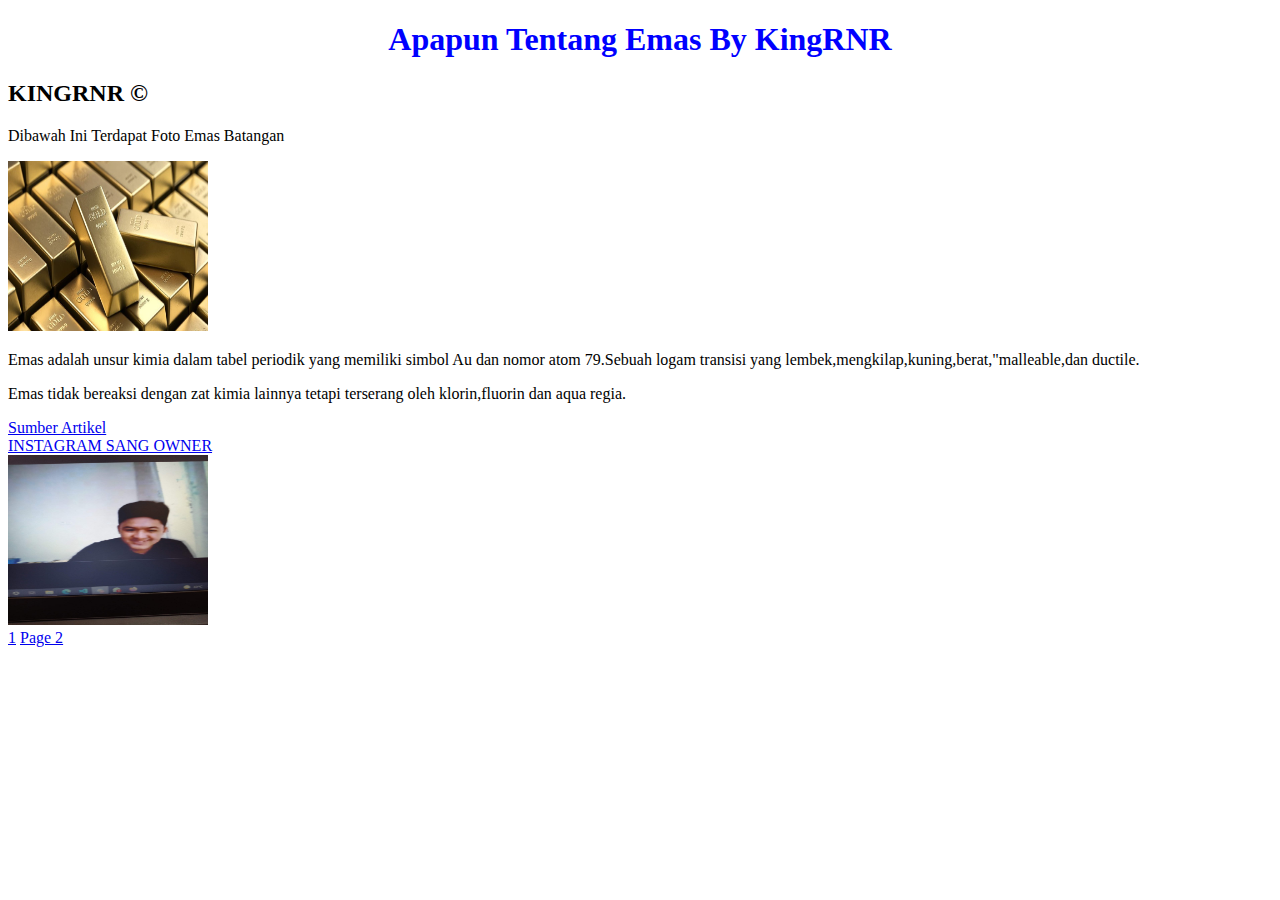
==== index.html @ e9869b10 "mengganti nama file index.html" ====
<!DOCTYPE html>
<html lang="en">
<head>
    <meta charset="UTF-8">
    <meta http-equiv="X-UA-Compatible" content="IE=edge">
    <meta name="viewport" content="width=device-width, initial-scale=1.0">
    <title>Artikel Emas</title>
    <style>
        h1 {
            text-align: center;
            color: blue;
        }

        p {
            color: black;
        }
        
        
    </style>
</head>
<body>
    <h1>Apapun Tentang Emas By KingRNR</h1>
    <h2>KINGRNR &copy;</h2>
    <p>Dibawah Ini Terdapat Foto Emas Batangan</p>

    <img src="img/ilustrasi-emas-batangan-istock--8_ratio-16x9.jpg" width="200px" height="170px" alt="">
    
    <p>Emas adalah unsur kimia dalam tabel periodik yang memiliki simbol Au dan nomor atom 79.Sebuah logam transisi yang lembek,mengkilap,kuning,berat,"malleable,dan ductile.</p>
    <p>Emas tidak bereaksi dengan zat kimia lainnya tetapi terserang oleh klorin,fluorin dan aqua regia.</p>

    <div>
        <a href="https://tirto.id/cara-mudah-beli-emas-batangan-secara-online-ekNR" target="_blank">Sumber Artikel</a>
       
    </div>
    <div>
        <a href="https://www.instagram.com/r_aaffff/" target="_blank">INSTAGRAM SANG OWNER</a>
    </div>
   
    
    <img src="img/WhatsApp Image 2021-07-28 at 12.41.10.jpeg" width="200px" height="170px" alt="">

    <div>
        <a href="#">1</a>
        <a href="Page2.html">Page 2</a>
    </div>
</body>
</html>
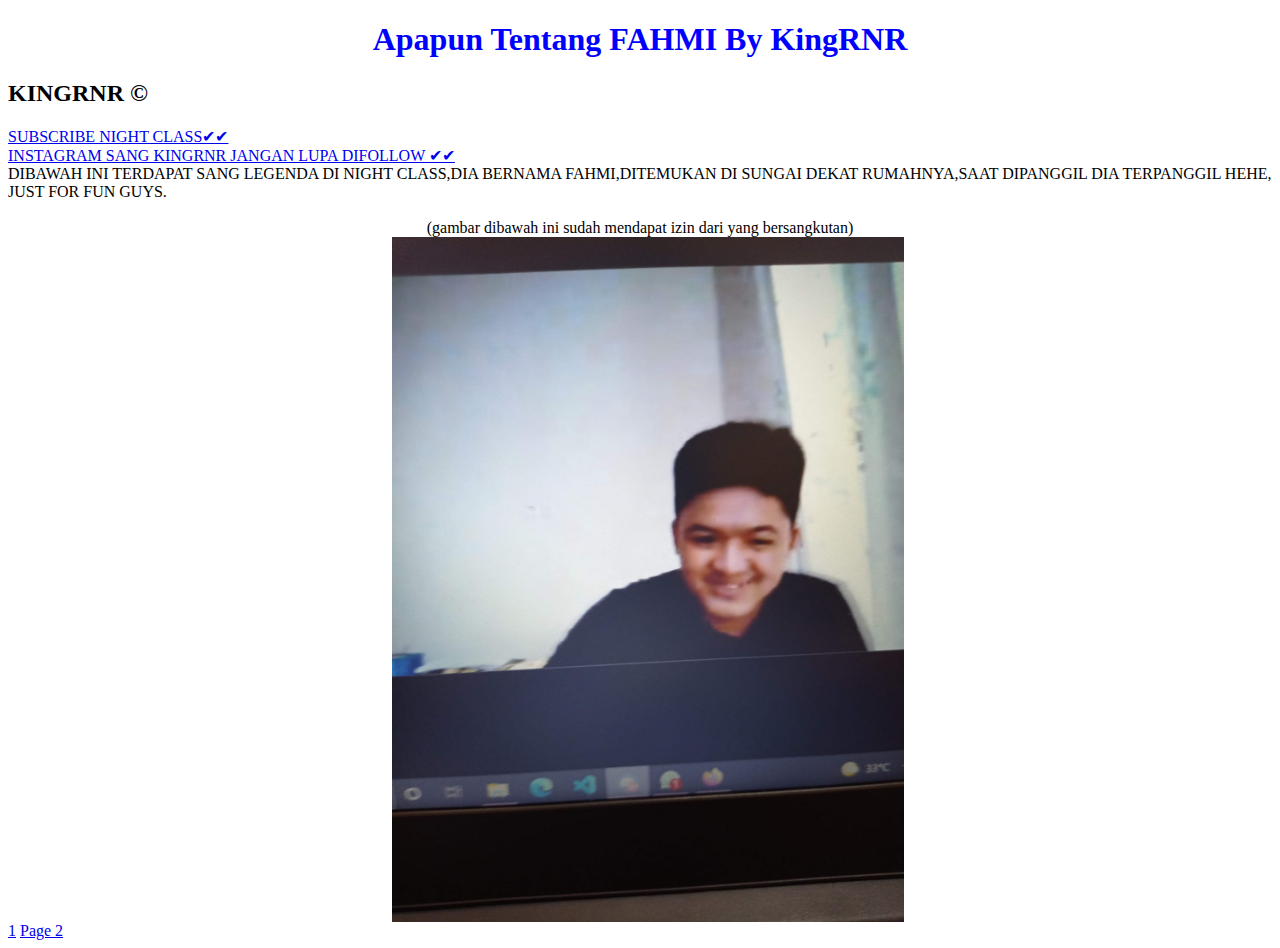
==== commit 839dae9f: "mengubah index dan page2" ====
--- a/index.html
+++ b/index.html
@@ -4,9 +4,10 @@
     <meta charset="UTF-8">
     <meta http-equiv="X-UA-Compatible" content="IE=edge">
     <meta name="viewport" content="width=device-width, initial-scale=1.0">
-    <title>Artikel Emas</title>
+    <link rel="stylesheet" href="style.css">
+    <title>Artikel FAHMI</title>
     <style>
-        h1 {
+        h1{
             text-align: center;
             color: blue;
         }
@@ -14,35 +15,49 @@
         p {
             color: black;
         }
-        
+        .gambar {
+            width: 100vw; 
+            display:flex;
+        }
+        .gambar img {
+            margin: auto;
+        }
+       .gambardibawahini {
+           text-align: center;
+       }     
         
     </style>
 </head>
 <body>
-    <h1>Apapun Tentang Emas By KingRNR</h1>
+    <h1>Apapun Tentang FAHMI By KingRNR</h1>
     <h2>KINGRNR &copy;</h2>
-    <p>Dibawah Ini Terdapat Foto Emas Batangan</p>
-
-    <img src="img/ilustrasi-emas-batangan-istock--8_ratio-16x9.jpg" width="200px" height="170px" alt="">
-    
-    <p>Emas adalah unsur kimia dalam tabel periodik yang memiliki simbol Au dan nomor atom 79.Sebuah logam transisi yang lembek,mengkilap,kuning,berat,"malleable,dan ductile.</p>
-    <p>Emas tidak bereaksi dengan zat kimia lainnya tetapi terserang oleh klorin,fluorin dan aqua regia.</p>
-
-    <div>
-        <a href="https://tirto.id/cara-mudah-beli-emas-batangan-secara-online-ekNR" target="_blank">Sumber Artikel</a>
+   <div>
+        <a href="https://www.youtube.com/channel/UCdwDsHpPccqX4Ga1RD4Wilg" target="_blank">SUBSCRIBE NIGHT CLASS&#10004;&#10004;</a>
+        
        
     </div>
     <div>
-        <a href="https://www.instagram.com/r_aaffff/" target="_blank">INSTAGRAM SANG OWNER</a>
+        <a href="https://www.instagram.com/r_aaffff/" target="_blank">INSTAGRAM SANG KINGRNR JANGAN LUPA DIFOLLOW &#10004;&#10004;</a>
     </div>
+    <div class="loh">
+        <span>DIBAWAH INI TERDAPAT SANG LEGENDA DI NIGHT CLASS,DIA BERNAMA FAHMI,DITEMUKAN DI SUNGAI DEKAT RUMAHNYA,SAAT DIPANGGIL DIA TERPANGGIL HEHE, JUST FOR FUN GUYS.
+       </span> 
+    </div>
+       <br>
+       <div class="gambardibawahini">
+           <span> (gambar dibawah ini sudah mendapat izin dari yang bersangkutan)</span>
+       </div>
    
     
-    <img src="img/WhatsApp Image 2021-07-28 at 12.41.10.jpeg" width="200px" height="170px" alt="">
+    <div class="gambar">
+        <img src="img/WhatsApp Image 2021-07-28 at 12.41.10.jpeg"width="40%" height="40%" alt="">
+    </div>
 
     <div>
         <a href="#">1</a>
         <a href="Page2.html">Page 2</a>
     </div>
+    
 </body>
 </html>
 
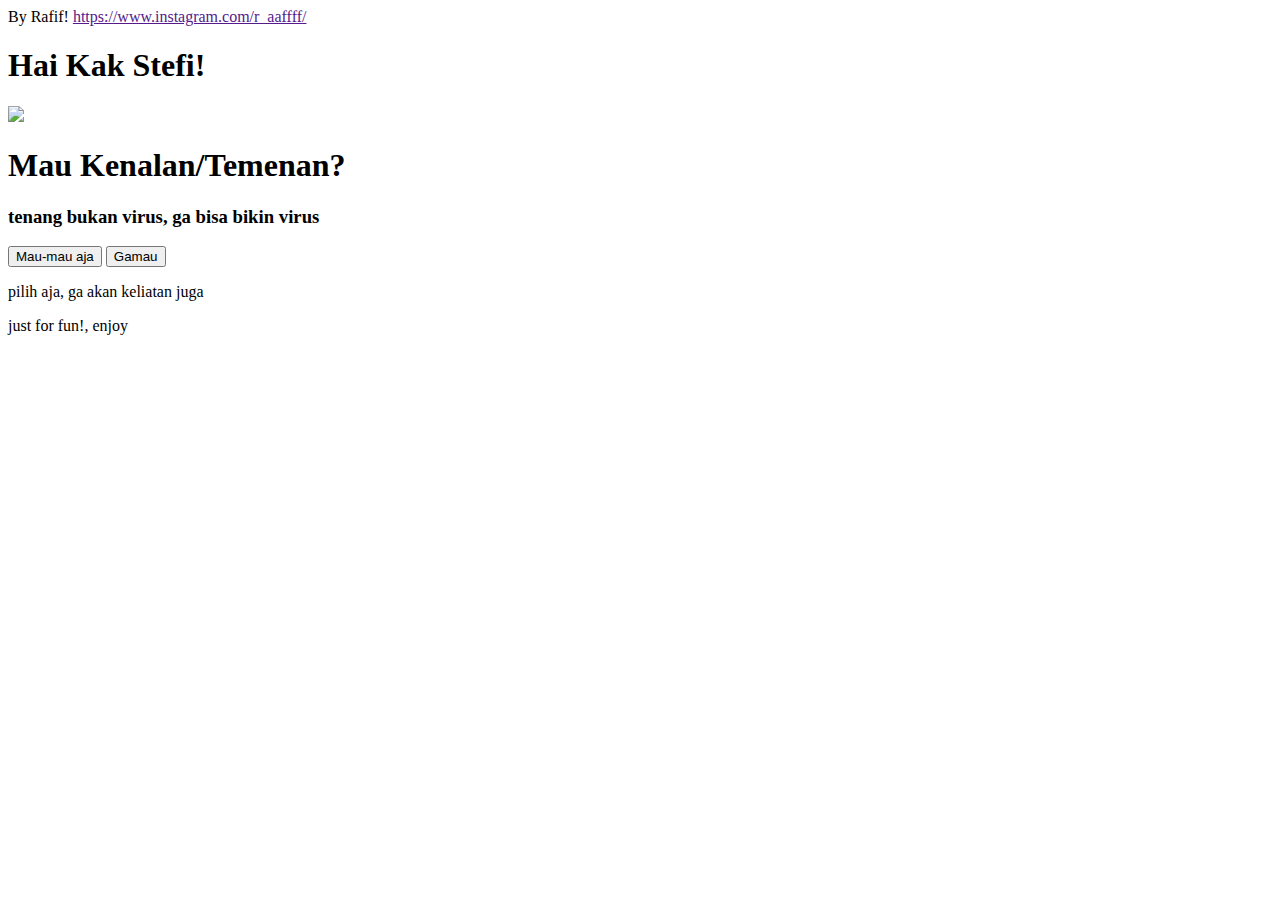
==== commit c61c008a: "added new file" ====
--- a/index.html
+++ b/index.html
@@ -3,63 +3,49 @@
 <head>
     <meta charset="UTF-8">
     <meta http-equiv="X-UA-Compatible" content="IE=edge">
-    <meta name="viewport" content="width=device-width, initial-scale=1.0">
-    <link rel="stylesheet" href="style.css">
-    <title>Artikel FAHMI</title>
-    <style>
-        h1{
-            text-align: center;
-            color: blue;
-        }
-
-        p {
-            color: black;
-        }
-        .gambar {
-            width: 100vw; 
-            display:flex;
-        }
-        .gambar img {
-            margin: auto;
-        }
-       .gambardibawahini {
-           text-align: center;
-       }     
-        
-    </style>
+    <meta name="viewport" content="width=, initial-scale=1.0">
+    <title>pengen tanya aja sie</title>
 </head>
+<style>
+  body {
+    background-image: url(https://img.freepik.com/free-photo/grunge-paint-background_1409-1337.jpg);
+    background-repeat: no-repeat;
+    background-attachment: fixed;
+    background-size: cover; 
+  }
+  </style>
 <body>
-    <h1>Apapun Tentang FAHMI By KingRNR</h1>
-    <h2>KINGRNR &copy;</h2>
-   <div>
-        <a href="https://www.youtube.com/channel/UCdwDsHpPccqX4Ga1RD4Wilg" target="_blank">SUBSCRIBE NIGHT CLASS&#10004;&#10004;</a>
-        
-       
-    </div>
-    <div>
-        <a href="https://www.instagram.com/r_aaffff/" target="_blank">INSTAGRAM SANG KINGRNR JANGAN LUPA DIFOLLOW &#10004;&#10004;</a>
-    </div>
-    <div class="loh">
-        <span>DIBAWAH INI TERDAPAT SANG LEGENDA DI NIGHT CLASS,DIA BERNAMA FAHMI,DITEMUKAN DI SUNGAI DEKAT RUMAHNYA,SAAT DIPANGGIL DIA TERPANGGIL HEHE, JUST FOR FUN GUYS.
-       </span> 
-    </div>
-       <br>
-       <div class="gambardibawahini">
-           <span> (gambar dibawah ini sudah mendapat izin dari yang bersangkutan)</span>
-       </div>
-   
-    
-    <div class="gambar">
-        <img src="img/WhatsApp Image 2021-07-28 at 12.41.10.jpeg"width="40%" height="40%" alt="">
-    </div>
-
-    <div>
-        <a href="#">1</a>
-        <a href="Page2.html">Page 2</a>
-    </div>
-    
-</body>
-</html>
-
-
-
+  <span>By Rafif!
+  </span>
+  <a href="">https://www.instagram.com/r_aaffff/</a>
+    <h1>
+      Hai Kak Stefi!
+    </h1>
+    <img src="https://c.tenor.com/r8yDd4XUb84AAAAi/usagyuuun-usagyuuun-sticker.gif">
+    <h1>
+      Mau Kenalan/Temenan?
+    </h1>
+    <h3>
+      tenang bukan virus, ga bisa bikin virus 
+    </h3>
+    <button id="btn_mau" onclick="alert('Lanjut DM atau Langsung WA (081233486394)')">Mau-mau aja</button>&nbsp;
+    <button id="btn_gamau" onclick="gamau(this)" style="position: absolute">
+      Gamau
+    </button>
+    <p>
+      pilih aja, ga akan keliatan juga
+    </p>
+    <p>
+      just for fun!, enjoy
+    </p>
+  </body>
+  <script>
+    function gamau(id) {
+      var mau = document.getElementById("btn_mau");
+      var i = Math.floor(Math.random() * 300) + 1;
+      var j = Math.floor(Math.random() * 100) + mau.offsetTop;
+      id.style.left = i + "px";
+      id.style.top = j + "px";
+    }
+  </script>
+</html>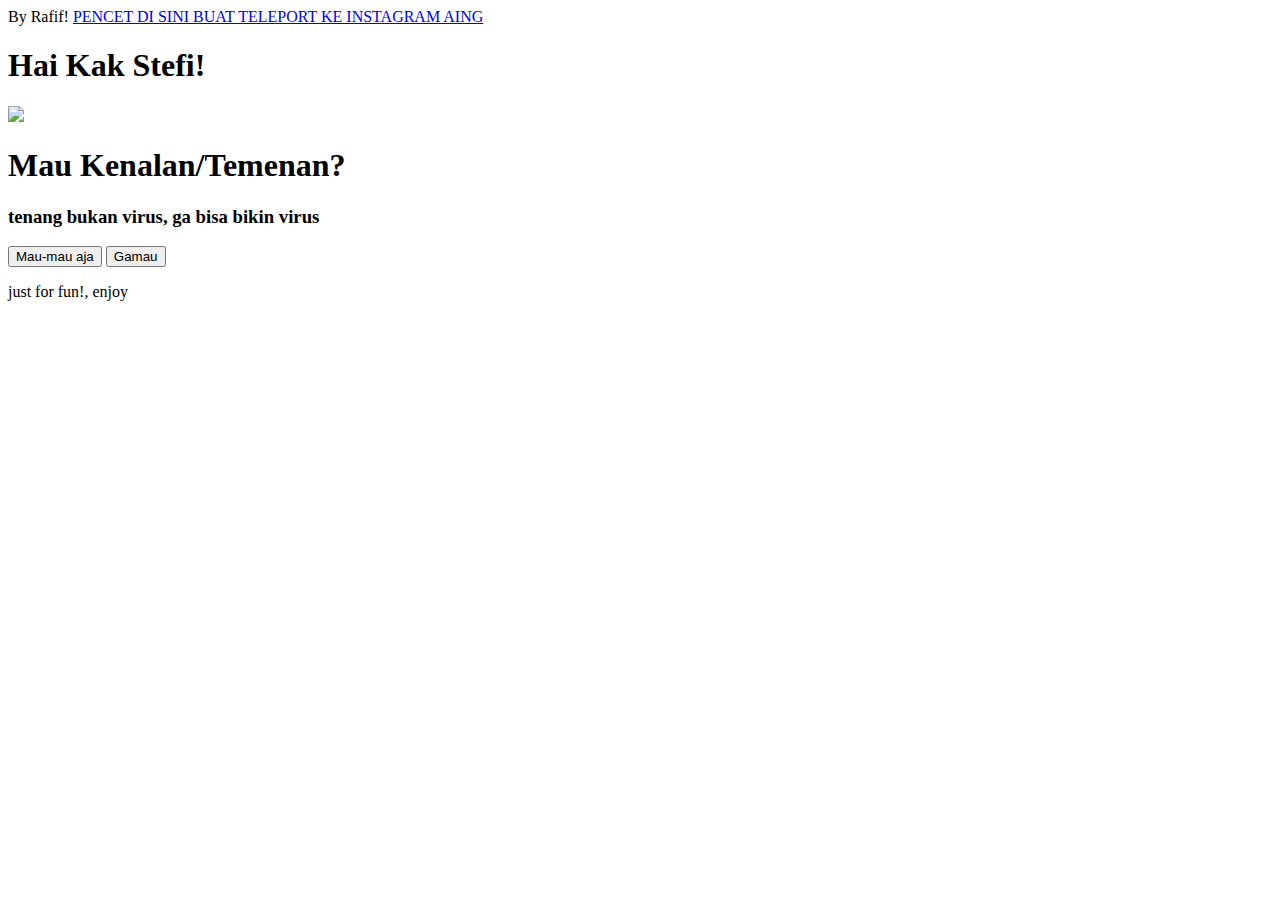
==== commit baa860a6: "Update index.html" ====
--- a/index.html
+++ b/index.html
@@ -17,7 +17,7 @@
 <body>
   <span>By Rafif!
   </span>
-  <a href="">https://www.instagram.com/r_aaffff/</a>
+  <a href="https://www.instagram.com/r_aaffff/" target="_blank">PENCET DI SINI BUAT TELEPORT KE INSTAGRAM AING</a>
     <h1>
       Hai Kak Stefi!
     </h1>
@@ -33,9 +33,6 @@
       Gamau
     </button>
     <p>
-      pilih aja, ga akan keliatan juga
-    </p>
-    <p>
       just for fun!, enjoy
     </p>
   </body>
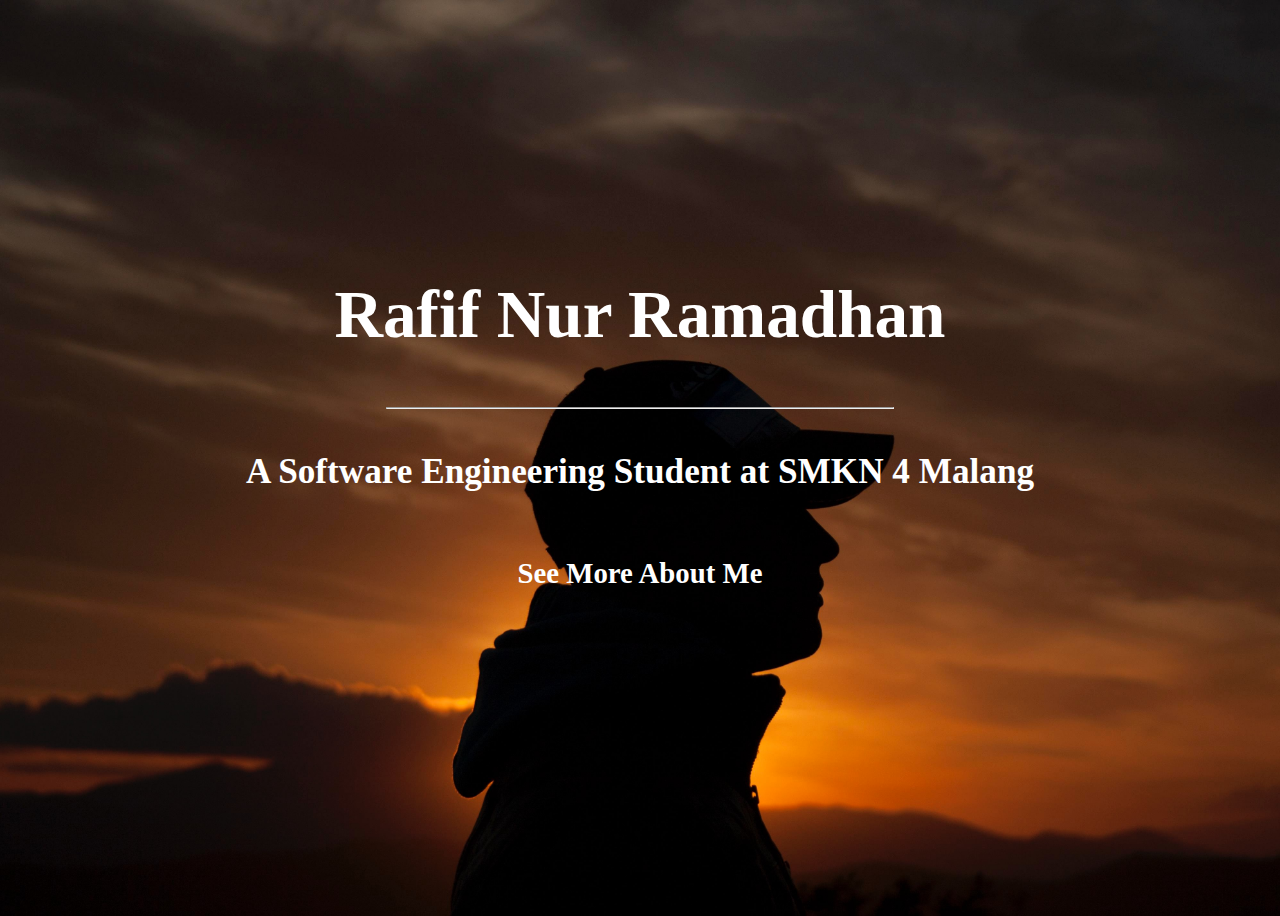
==== commit bcc8bacd: "Add files via upload" ====
--- a/index.html
+++ b/index.html
@@ -1,48 +1,48 @@
-<!DOCTYPE html>
-<html lang="en">
-<head>
-    <meta charset="UTF-8">
-    <meta http-equiv="X-UA-Compatible" content="IE=edge">
-    <meta name="viewport" content="width=, initial-scale=1.0">
-    <title>pengen tanya aja sie</title>
-</head>
-<style>
-  body {
-    background-image: url(https://img.freepik.com/free-photo/grunge-paint-background_1409-1337.jpg);
-    background-repeat: no-repeat;
-    background-attachment: fixed;
-    background-size: cover; 
-  }
-  </style>
-<body>
-  <span>By Rafif!
-  </span>
-  <a href="https://www.instagram.com/r_aaffff/" target="_blank">PENCET DI SINI BUAT TELEPORT KE INSTAGRAM AING</a>
-    <h1>
-      Hai Kak Stefi!
-    </h1>
-    <img src="https://c.tenor.com/r8yDd4XUb84AAAAi/usagyuuun-usagyuuun-sticker.gif">
-    <h1>
-      Mau Kenalan/Temenan?
-    </h1>
-    <h3>
-      tenang bukan virus, ga bisa bikin virus 
-    </h3>
-    <button id="btn_mau" onclick="alert('Lanjut DM atau Langsung WA (081233486394)')">Mau-mau aja</button>&nbsp;
-    <button id="btn_gamau" onclick="gamau(this)" style="position: absolute">
-      Gamau
-    </button>
-    <p>
-      just for fun!, enjoy
-    </p>
-  </body>
-  <script>
-    function gamau(id) {
-      var mau = document.getElementById("btn_mau");
-      var i = Math.floor(Math.random() * 300) + 1;
-      var j = Math.floor(Math.random() * 100) + mau.offsetTop;
-      id.style.left = i + "px";
-      id.style.top = j + "px";
-    }
-  </script>
+<!DOCTYPE html>
+<html lang="en">
+
+<head>
+    <meta charset="UTF-8">
+    <meta http-equiv="X-UA-Compatible" content="IE=edge">
+    <meta name="viewport" content="width=device-width, initial-scale=1.0">
+    <!-- <link rel="stylesheet" href="style.css"> -->
+    <title>Home</title>
+    <link rel="stylesheet" href="home.css">
+    <link rel="stylesheet" href="https://cdnjs.cloudflare.com/ajax/libs/font-awesome/4.7.0/css/font-awesome.min.css">
+</head>
+
+<body class="body-index">
+
+    <h1>Rafif Nur Ramadhan</h1>
+    <hr>
+    <h3>A Software Engineering Student at SMKN 4 Malang</h3>
+    <a href="pendidikan.html">
+        See More About Me
+    </a>
+
+
+    <!-- NAVBAR NGELU -->
+    <!-- <nav>
+        <input type="checkbox" id="check">
+        <label for="check" class="checkbtn">
+            <i class="fa fa-bars"></i>
+        </label>
+        <label class="logo" for="logo">KingRNR</label>
+        <ul>
+            <li><a class="active" href="index.html">Home</a></li>
+            <li><a href="pendidikan.html">Pendidikan</a></li>
+            <li><a href="Jadwal.html">Jadwal</a></li>
+            <li><a href="aktivitas.html">Aktivitas</a></li>
+        </ul>
+    </nav> -->
+
+    <!-- Isian Utama Bag Home-->
+    <!-- <div class="kalimatutama">
+        <h1>Selamat Datang Website Saya</h1>
+    </div>
+    <P class="">Nama saya Rafif, saya adalah anak ke 3 dari 3 bersaudara yang lahir di Malang tanggal 7 Oktober 2006,
+        sekarang saya bersekolah di SMKN 4 Malang jurusan Rekayasa Perangkat Lunak kelas 10.
+    </P> -->
+</body>
+
 </html>--- a/style.css
+++ b/style.css
@@ -0,0 +1,159 @@
+.body-index{
+    background-image: url('img/mateo-avila-chinchilla-x_8oJhYU31k-unsplash.jpg');
+    background-position: center;
+    background-repeat: no-repeat;
+    background-size: cover;
+}
+navbar susah
+.kalimatutama{
+    color: #fff;
+    height: 60vh;
+    /* position: relative; */
+    display: flex;
+    justify-content: center;
+    align-items: center;
+}
+.kalimatutama h1 {
+    color: #fff;
+    padding: 20px 25px;
+    border: 3px solid #fff;
+    align-items: center;
+    justify-content: center;
+}
+*{
+    padding: 0;
+    margin: 0;
+    text-decoration: none;
+    list-style: none;
+    box-sizing: border-box;
+}
+body{
+    font-family: sans-serif;
+}
+nav{
+    background: rgb(106, 106, 106);
+    height: 80px;
+    width: 100%;
+}
+label.logo{
+    color: white;
+    font-size: 35px;
+    line-height: 80px;
+    padding: 0 100px;
+    font-weight: bold;
+}
+nav ul{
+    float: right;
+    margin-right: 20px;
+}
+nav ul li{
+    display: inline-block;
+    line-height: 80px;
+    margin: 0 5px;
+}
+nav ul li a{
+    color: white;
+    font-size: 17px;
+    padding: 7px 13px;
+    border-radius: 3px;
+    text-transform: uppercase;
+}
+a.active,a:hover{
+    background: #7B7B7B;
+    transition: .5s;
+}
+.checkbtn{
+    font-size: 30px;
+    color: white;
+    float: right;
+    line-height: 80px;
+    margin-right: 40px;
+    cursor: pointer;
+    display: none;
+}
+#check{
+    display: none;
+}
+@media (max-width: 952px){
+    label.logo{
+        font-size: 30px;
+        padding-left: 50px;
+    }
+    nav ul li a{
+        font-size: 16px;
+
+    }
+}
+@media (max-width: 858px){
+    .checkbtn{
+        display: block;
+    }
+    ul{
+        position: fixed;
+        width: 100%;
+        height: 100vh;
+        background: #2c3e50;
+        top: 80px;
+        left: -100%;
+        text-align: center;
+        transition: all .5s;
+    }
+    nav ul li{
+        display: block;
+        margin: 50px 0;
+        line-height: 30px;
+    }
+    nav ul li a{
+        font-size: 20px;
+    }
+    a:hover,a.active{
+        background: none;
+        color: #7B7B7B;
+    }
+    #check:checked ~ ul{
+        left: 0;
+    }
+}
+/* END OF NAVBAR */
+
+h1 {
+    text-align: center;
+    color: white;
+}
+h3 {
+    text-align: center;
+    color: white;
+}
+ 
+.awalan {
+    text-align: left;
+    color: white;
+}
+
+/* kondisi biasa */
+.linkhal2:link{
+    background: gray;
+    color: white;
+}
+
+/* kondisi setelah dikunjungi */
+.linkhal2:visited{
+    background: yellow;
+}
+
+/* kondisi hover- mouse berada diatasnya */
+.linkhal2:hover{
+    background: green;
+}
+
+/* sedang diklik */
+.linkhal2:active{
+    background: white;
+}
+.pengenalan{
+    text-align: center;
+    color: white;
+    font-size: 1.8em;
+
+
+}
--- a/home.css
+++ b/home.css
@@ -0,0 +1,42 @@
+.body-index{
+    background-image: url('img/mateo-avila-chinchilla-x_8oJhYU31k-unsplash.jpg');
+    background-position: center;
+    background-repeat: no-repeat;
+    background-size: cover;
+    height: 100vh;
+    display: flex;
+    flex-direction: column;
+    justify-content: center;
+}
+
+.body-index h1 {
+    margin-top: -50px;
+    text-align: center;
+    color: white;
+    font-size: 4.2em;
+}
+
+.body-index hr {
+    width: 40%;
+}
+
+.body-index h3 {
+    font-size: 2.2em;
+    color: white;
+    text-align: center;
+}
+
+.body-index a {
+    display: inline-block;
+    text-align: center;
+    text-decoration: none;
+    color: white;
+    font-weight: 600;
+    font-size: 1.8em;
+    margin-top: 30px;
+    transition: 0.3s all ease;
+}
+
+.body-index a:hover {
+    transform: translateY(-5px);
+}